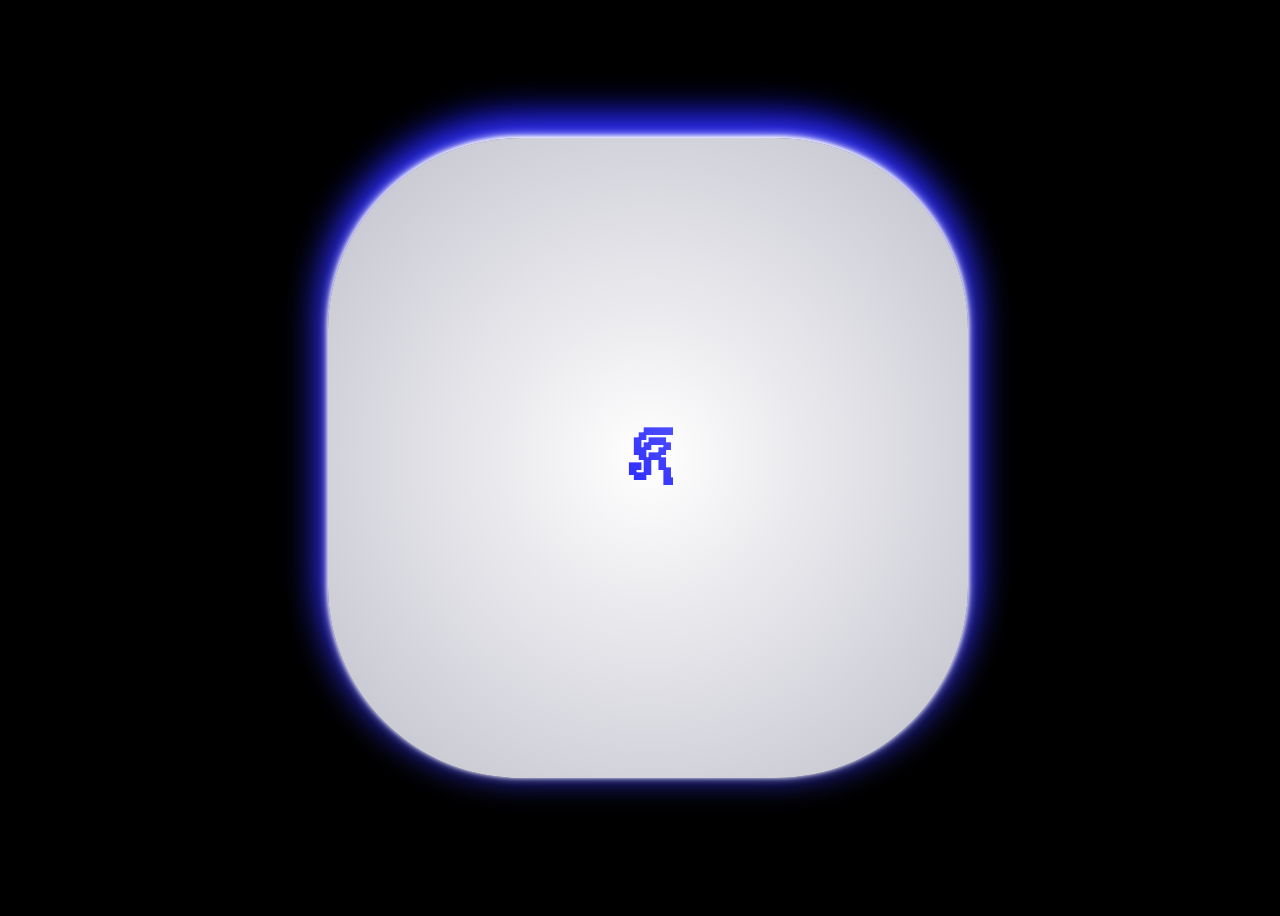
==== index.html @ fb1475e5 "homepage | animations." ====
<!DOCTYPE html>
<html lang="en-US">
    <head>
        <meta charset="utf-8"/>
        <meta name="viewport" content="width=device-width"/>
        <title>Knitpick</title>
        <script src="js/index.js" defer></script>
        <link rel="stylesheet" href="css/global-styles.css">
        <link rel="stylesheet" href="css/index-styles.css"> 
        <link rel="preconnect" href="https://fonts.googleapis.com">
        <link rel="preconnect" href="https://fonts.gstatic.com" crossorigin>
        <link href="https://fonts.googleapis.com/css2?family=Jacquarda+Bastarda+9&display=swap" rel="stylesheet">
    </head>

    <body>

        <main>

            <div class="screen-contents screen-animations selectable" id="screen" click="">

                <header class="landing-header" id="header">
                    <span class="letter-gradient">K</span> 
                </header>
                
                <div class="landing-footer hidden" id="skip-animation">
                    [ esc ]
                </div>

            </div>

        </main>

    </body>

</html>
---- css/global-styles.css ----
:root {
    --bg-main: rgba(255, 255, 255, 1);
    --bg-secondary: rgba(240, 240, 255, 0.8);
    --bg-ambient: rgba(0, 0, 0, 1);
    --outline-main: rgba(140, 140, 140, 0.8);
    --text-main: rgba(38, 38, 255, 1);
    --text-secondary: rgba(80, 80, 255, 1);
    --header-size: 4rem;
    --header-weight: bolder;
    --header-font: "Jacquarda Bastarda 9", serif;
    --text-size: 1rem;
    --text-weight: lighter; 
    --text-font: "Inter", sans-serif; 
}

* {
    color: var(--text-main);
    font-weight: var(--text-weight);
    font-family: var(--text-font);
    font-optical-sizing: auto;
    font-style: normal;
}

body {
    background: var(--bg-ambient);
    overflow: hidden;
}

.hidden {
    visibility: hidden;
    opacity: 0;
}

.selectable {
    cursor: pointer;
}
---- css/index-styles.css ----
main {
    height: 100vh;
    width: 100vw;
    display: flex;
    align-items: center;
    justify-content: center;
}

.screen-contents {
    height: 40rem;
    width: 40rem;
    display: flex;
    flex-direction: column;
    justify-content: center;
    align-items: center;
    position: relative;
    background: var(--bg-main);
    background: radial-gradient(circle, var(--bg-main) 0%, var(--bg-secondary) 100%);
    border-radius: 12rem;
    corner-shape: squircle; 
    -webkit-box-shadow: #FFF 0 -1px 4px, rgba(240, 240, 255, 1) 0 -2px 10px, rgba(80, 80, 255, 1) 0 -10px 40px, rgba(0, 0, 255, 1) 0 -18px 40px, 5px 5px 15px 5px rgba(0,0,0,0); 
    box-shadow: #FFF 0 -1px 4px, rgba(240, 240, 255, 1) 0 -2px 10px, rgba(80, 80, 255, 1) 0 -10px 40px, rgba(0, 0, 255, 1) 0 -18px 40px, 5px 5px 15px 5px rgba(0,0,0,0); 
    transition: transform 4s ease-in-out;
    -webkit-user-select: none;
    -ms-user-select: none;
    user-select: none; 
}

.screen-animations:hover {  
    transform: scale(1.02); 
    animation: bounce 2s linear infinite alternate;
}

.expand-screen {
    animation: expand 4s forwards;
    width: 120vw;
    height: 120vh;
}

.fade-out {
    animation: fadeout 2s forwards;
}

.fade-in {
    animation: fadein 2s forwards;
}

.landing-header, .landing-header * {
    font-size: var(--header-size);
    font-weight: var(--header-weight);
    font-family: var(--header-font);
    text-align: center;
}

.landing-contents {
    width: 100%;
    justify-self: center;
    text-align: center;
    font-size: var(--text-size);
    font-weight: var(--text-weight);
    font-family: var(--text-font);
}

.landing-footer {
    position: fixed;
    top: 66%;
    left: 50%;
    transform: translateX(-50%); 
    width: 100%;
    justify-self: center;
    text-align: center;
    font-size: var(--text-size);
    font-weight: var(--text-weight);
    font-family: var(--text-font);
}

.letter-gradient {
  background-image: linear-gradient(45deg, var(--text-main), var(--text-secondary));
  background-clip: text;
  -webkit-background-clip: text;
  -webkit-text-fill-color: transparent;
  color: transparent;
}

@keyframes expand {
    0% { 
        height: 40rem;
        width: 40rem;
    }
    100% { 
        height: 120vh; 
        width: 120vw;
    }
}

@keyframes fadeout {
    0% { 
        opacity: 100%;
    }
    100% { 
        opacity: 0%;
    }
}

@keyframes fadein {
    0% { 
        opacity: 0%;
    }
    100% { 
        opacity: 100%;
    }
}

@keyframes bounce {
    from { 
        -webkit-box-shadow: #FFF 0 -1px 4px, rgba(240, 240, 255, 1) 0 -2px 10px, rgba(80, 80, 255, 1) 0 -10px 40px, rgba(0, 0, 255, 1) 0 -18px 40px, 5px 5px 15px 5px rgba(0,0,0,0); 
        box-shadow: #FFF 0 -1px 4px, rgba(240, 240, 255, 1) 0 -2px 10px, rgba(80, 80, 255, 1) 0 -10px 40px, rgba(0, 0, 255, 1) 0 -18px 40px, 5px 5px 15px 5px rgba(0,0,0,0); 
    }
    to { 
        -webkit-box-shadow: #FFF 0 -1px 4px, rgba(240, 240, 255, 1) 0 -4px 10px, rgba(120, 120, 255, 1) 0 -20px 40px, rgba(0, 0, 255, 1) 0 -20px 80px, 5px 5px 15px 5px rgba(0,0,0,0); 
        box-shadow: #FFF 0 -1px 4px, rgba(240, 240, 255, 1) 0 -4px 10px, rgba(120, 120, 255, 1) 0 -20px 40px, rgba(0, 0, 255, 1) 0 -20px 80px, 5px 5px 15px 5px rgba(0,0,0,0); 
    }
}
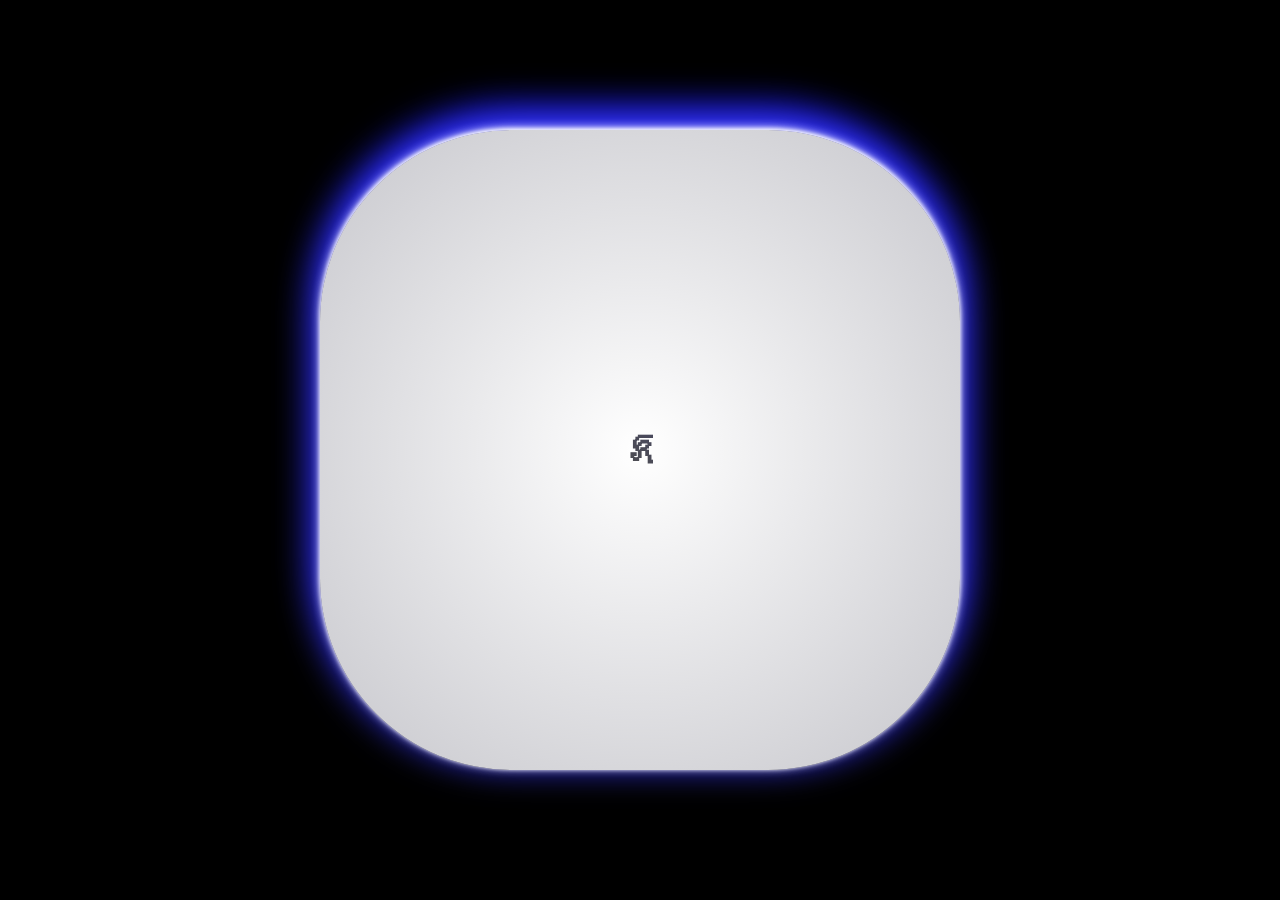
==== commit ac4027cd: "init | initial version of website." ====
--- a/index.html
+++ b/index.html
@@ -3,7 +3,7 @@
     <head>
         <meta charset="utf-8"/>
         <meta name="viewport" content="width=device-width"/>
-        <title>Knitpick</title>
+        <title>knitpick</title>
         <script src="js/index.js" defer></script>
         <link rel="stylesheet" href="css/global-styles.css">
         <link rel="stylesheet" href="css/index-styles.css"> 
@@ -13,23 +13,13 @@
     </head>
 
     <body>
-
-        <main>
-
+        <main id="main">
             <div class="screen-contents screen-animations selectable" id="screen" click="">
-
                 <header class="landing-header" id="header">
                     <span class="letter-gradient">K</span> 
-                </header>
-                
-                <div class="landing-footer hidden" id="skip-animation">
-                    [ esc ]
-                </div>
-
+                </header> 
             </div>
-
         </main>
-
     </body>
 
 </html>
--- a/css/global-styles.css
+++ b/css/global-styles.css
@@ -1,16 +1,29 @@
 :root {
     --bg-main: rgba(255, 255, 255, 1);
-    --bg-secondary: rgba(240, 240, 255, 0.8);
+    --bg-secondary: rgba(248, 248, 255, 0.8);
+    --bg-select: rgba(255, 255, 255, 0.4);
     --bg-ambient: rgba(0, 0, 0, 1);
-    --outline-main: rgba(140, 140, 140, 0.8);
-    --text-main: rgba(38, 38, 255, 1);
-    --text-secondary: rgba(80, 80, 255, 1);
-    --header-size: 4rem;
-    --header-weight: bolder;
+    --outline-main: rgba(140, 140, 140, 0.1);
+    --text-header: rgba(38, 38, 255, 1);
+    --text-header-secondary: rgba(38, 38, 255, 1);
+    --text-main: rgba(33, 33, 37, 0.8);
+    --text-main-secondary: rgba(26, 26, 52, 0.8);
+    --header-size: 1rem;
+    --landing-header-size: 2rem;
+    --impact-header-size: 6rem;
+    --header-weight: 900;
     --header-font: "Jacquarda Bastarda 9", serif;
     --text-size: 1rem;
-    --text-weight: lighter; 
-    --text-font: "Inter", sans-serif; 
+    --text-weight: 400; 
+    --text-font: "Ingram mono", sans-serif; 
+}
+
+@font-face {
+    font-family: "Ingram Mono";
+    src: url("/assets/fonts/ingram-mono-regular.woff2") format("woff2");
+    font-weight: 400;
+    font-style: normal;
+    font-display: swap;
 }
 
 * {
@@ -19,11 +32,28 @@
     font-family: var(--text-font);
     font-optical-sizing: auto;
     font-style: normal;
+    text-decoration: none;
+    padding: 0;
+    margin: 0;
 }
 
-body {
+a {
+    color: var(--text-header);
+    font-weight: var(--text-weight);
+    font-family: var(--text-font);
+    font-optical-sizing: auto;
+    font-style: normal;
+    text-decoration: none;
+}
+
+body { 
     background: var(--bg-ambient);
     overflow: hidden;
+}
+
+main {
+    background: radial-gradient(circle, var(--bg-main) 0%, var(--bg-secondary) 100%);
+    overflow-y: auto;
 }
 
 .hidden {
@@ -33,4 +63,28 @@
 
 .selectable {
     cursor: pointer;
+}
+
+.header-text-styling {
+    font-weight: var(--header-weight);
+    font-family: var(--header-font);
+}
+
+.main-text-styling { 
+    font-weight: var(--text-weight);
+    font-family: var(--text-font);
+}
+
+.align-start {
+    display: flex;
+    justify-content: start;
+    align-items: start;
+    text-align: start;
+}
+
+.align-end {
+    display: flex;
+    justify-content: end;
+    align-items: end;
+    text-align: end;
 }
--- a/css/index-styles.css
+++ b/css/index-styles.css
@@ -1,9 +1,15 @@
+body {
+    background: radial-gradient(circle, var(--bg-main) 0%, var(--bg-secondary) 100%) !important;
+}
+
 main {
     height: 100vh;
     width: 100vw;
     display: flex;
     align-items: center;
     justify-content: center;
+    justify-self: center;
+    background: var(--bg-ambient) !important;
 }
 
 .screen-contents {
@@ -26,27 +32,8 @@
     user-select: none; 
 }
 
-.screen-animations:hover {  
-    transform: scale(1.02); 
-    animation: bounce 2s linear infinite alternate;
-}
-
-.expand-screen {
-    animation: expand 4s forwards;
-    width: 120vw;
-    height: 120vh;
-}
-
-.fade-out {
-    animation: fadeout 2s forwards;
-}
-
-.fade-in {
-    animation: fadein 2s forwards;
-}
-
 .landing-header, .landing-header * {
-    font-size: var(--header-size);
+    font-size: var(--landing-header-size);
     font-weight: var(--header-weight);
     font-family: var(--header-font);
     text-align: center;
@@ -75,21 +62,44 @@
 }
 
 .letter-gradient {
-  background-image: linear-gradient(45deg, var(--text-main), var(--text-secondary));
+  background-image: linear-gradient(45deg, var(--text-main), var(--text-main-secondary));
   background-clip: text;
   -webkit-background-clip: text;
   -webkit-text-fill-color: transparent;
   color: transparent;
 }
 
+.screen-animations:hover {  
+    transform: scale(1.02); 
+    animation: bounce 2s linear infinite alternate;
+}
+
+.expand-screen {
+    animation: expand 4s forwards;
+    height: 100vh;
+    width: 100vw; 
+    border-radius: 0rem;
+}
+
+.fade-out {
+    animation: fadeout 2s forwards;
+}
+
+.fade-in {
+    animation: fadein 2s forwards;
+}
+
+
 @keyframes expand {
     0% { 
+        border-radius: 12rem;
         height: 40rem;
         width: 40rem;
     }
     100% { 
-        height: 120vh; 
-        width: 120vw;
+        border-radius: 0rem;
+        height: 100vh; 
+        width: 100vw;
     }
 }
 
